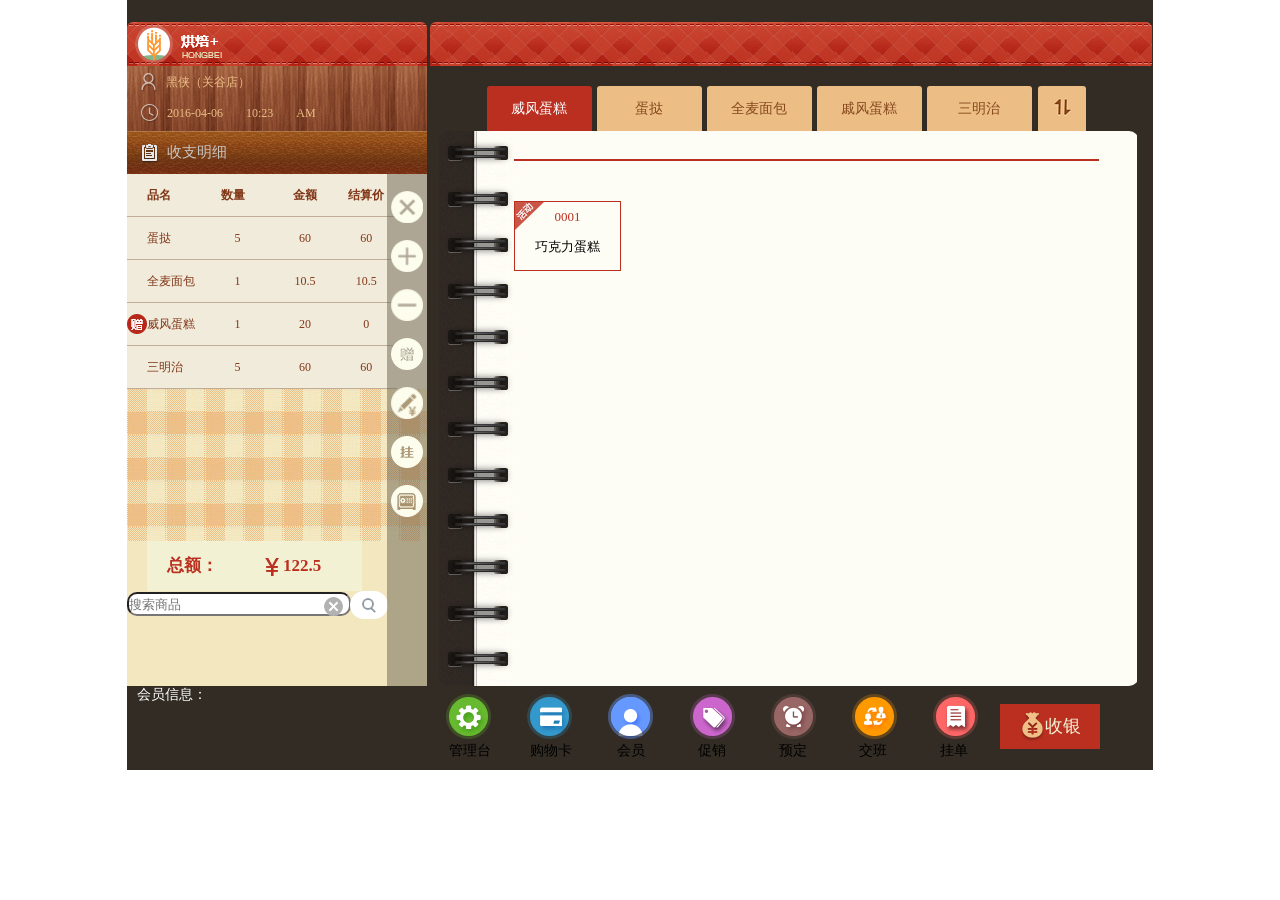
==== 07蛋糕/index.html @ 59873140 "gr" ====
<!DOCTYPE html>
<html lang="en">
<head>
    <meta charset="UTF-8">
    <meta name="viewport" content="width=device-width, initial-scale=1.0">
    <meta http-equiv="X-UA-Compatible" content="ie=edge">
    <title>Document</title>
    <script src="http://apps.bdimg.com/libs/jquery/2.1.4/jquery.min.js"></script>
<style>
    *{margin:0;padding: 0}
    .bg{
        width: 1026px;
        height: 770px;
        margin-left: auto;
        margin-right: auto;
        background-color: rgb(50, 44, 36);
    }
    
    .header>div{
        height: 44px;
        background: url("images/head-bg.png") repeat-x;
        border-radius:6px 6px 0 0;
        margin-top: 22px;
    }
    .header{
        display: flex;
        flex-direction: row;
        width: 1026px;
        margin-left: auto;
        margin-right: auto;
        
    }
    .left-header{
        width: 300px; 
        margin-right: 3px;
        
    }
    .right-header{
        width:722px;
        }
    .left-header #pic1{
        margin-left: 8px;
        margin-top:3px;
        float: left;
        }
    .left-header #pic2{
        margin-left: 8px;
      margin-top:13px;
      float: left;
    }
    .left{
        height:620px;
        width: 300px;
        position: relative;
        float: left;
        }
    .left-nav{
        height: 65px;
        background: url("images/bg-1.png") repeat-x;
        line-height: 30px;
    }
    
    .left-nav span{
        margin-left: 9px;
        margin-right: 14px;
        font-size: 12px;
        color:#ecbd85;
        }
    .left-nav #pic3{ 
        margin-left: 14px; 
        vertical-align:middle;
        }
    .pay{
        height: 43px;
       background: url("images/bd-2.png") repeat-x;
       line-height: 43px;
       font-size: 15px;
       color:#c7c3c1;
       }
     #pic4{
         vertical-align:middle; 
        margin-left: 14px;
        margin-right: 9px;
        }
       .menu{
           background-color: #f1ebdc;
           }
       .menu table{
           position: relative;
           width: 270px;
           border-collapse: collapse;
           font-size: 12px;
           color:#803717;
           text-align: center;
           }
           .img{
               position: absolute;
               margin-top: -75px;
            
           }
        #list{
            width: 95px;
            padding-left: 20px;
            text-align: left;
        }
       .menu td{
           /* */
          width: 265px;
          height:42px;
          border-bottom: 1px solid #c1ac97;
          }
          .list-1{
            padding-left: 20px;
            text-align: left;
          }
          #pic5{
         vertical-align:middle;
          } 
          #line{font-weight: bold;}

          .bg1{
              height: 152px;
              background: url("images/bd-3.png");
              }
           .price{
               height:145px;
               background-color: #f3e7bf;
              
               font-size: 17px;
               color: #bb2f20;
               font-weight: bold;
                }  
            .rental{
                width: 215px;
                height: 50px;
                background-color: #f2f1d3;
               margin-left: 20px;
               line-height:  50px;
               margin-top: 0px;
                } 
                .rental #word{margin-left:20px;}
          #pic6{
           vertical-align:middle;
           } 
        #pic7{
           vertical-align:middle;
            } 
            input{
                height: 20px;
                border-radius: 10px;
                width:220px;
                margin-right: -5px;
               font-size: 13px;
              
                }
                #pic9{position: absolute;
                right:28%;
                bottom: 11.3%;
                }
        .bool{
        width: 40px;
        height: 512px;
        background:rgba(107, 99, 81, .5);
        position: absolute;
        right: 0;
        bottom: 0;
        
        }
       .bool-nav{
        width: 36px;
        height: 360px;
        display: flex;
        flex-direction: column;
        justify-content: space-evenly;
        
        }
        #pic8{
        display: flex;
        flex-direction: column;
        margin-left: 4px;
        }  
        .right{
            width: 724px;
            height: 620px;
            float: left;
        }
        .right-nav{
            width: 650px;
            height: 45px;
            margin-top: 20px;
            margin-left: auto;
            margin-right: auto;
            position: relative;
        }
        ul{
            width: 550px; 
            line-height: 45px;
            height: 45px;
            display: flex;
            justify-content: space-around;
            list-style: none;
            font-size: 14px;
            margin-left:20px;
            }
         #pic10{
             position: absolute;
             right:28px;
             bottom:0;
             border-radius: 3px 3px 0 0;
         }
         .current{
             color: #fff;
             width: 105px;
            height: 45px;
            background-color: #bb2f20;
            text-align: center;
            border-radius: 3px 3px 0 0;
         }
          li{
            color: #88491d;
            width: 105px;
            height: 45px;
            background-color: #ecbd85;
            text-align: center;
            border-radius: 3px 3px 0 0;
            }
        .clamp{
            width: 700px;
            height: 555px;
            background: url("images/jiazi2.png") repeat-y;
            border-radius:10px;
            margin-left: auto;
            margin-right: auto;
        }
        .content{
            width: 600px;
            height: 150px;
            margin-left: 60px;
            position: relative;
            display: flex;
            justify-content: space-between;
            line-height: 30px;
        }
        .clamp p{
            width: 585px;
            height: 2px;
            background-color: #bb2f20;
            margin-left: 90px;
            position: absolute;
            right: 0;
            bottom:80%;
            }
        .content>div{
            border: 1px solid #bb2f20;;
            width: 105px;
            height: 68px;
            margin-top: 70px;
           margin-left:15px; 
           font-size: 13px;
           text-align: center;
           
          }
          .content span{display: block;}
          #num{color: #bb2f20;}
          .cake1{
              background: url("images/huodong.png") no-repeat left top;
          }
          .cake2{
              display: none;
          }
         #word-1{
              color: #fff;
              font-size: 14px;
              margin-left:10px;
              width: 80px;
              }
           .control{
            width: 600px;
            height:45px;
            display: flex;
            flex-direction: row;
            justify-content: space-evenly;
            position: absolute;
            right:270px;
            margin-top: -10px;
           } 
           .words{
            width: 600px;
            height:45px;
            display: flex;
            flex-direction: row;
            justify-content: space-evenly;
            position: absolute;
            right:268px;
            margin-top: 38px;
            font-size: 14px;
           } 
           .words>span{
               width: 45px;
               text-align: center;
            } 
          button{
              width:100px;
              height:45px;
              background-color: #bb2f20;
              position: absolute;
              right: 180px;
              color: #f2f1d3;
              font-size: 18px;
             
              border: none;
          }
          #pic11{
             vertical-align: middle;
         }
</style>
</head>
<body>
    <div class="bg">

        <div class="header">
        <div class="left-header">
            <img src="images/logo.png" id="pic1">
            <img src="images/烘焙.png" id="pic2">
        </div>
        <div class="right-header"></div>
       </div>

       <div class="left">
       <div class="left-nav">
        <img src="images/position.png" id="pic3"><span>黑侠（关谷店）</span>
        <br>
          <img src="images/clock.png" id="pic3"><span>2016-04-06</span><span>10:23</span><span>AM</span> 
       </div>
       <div class="pay">
            <img src="images/bill.png" id="pic4"><span>收支明细</span>
       </div>
       <div class="menu">
           <table>
               <tr id="line">
                   <td id="list">品名</td>
                   <td class="list-1">数量</td>
                   <td>金额</td>
                   <td>结算价</td>
               </tr>
               <tr>
                    <td class="list-1">蛋挞</td>
                    <td>5</td>
                    <td>60</td>
                    <td>60</td>
                </tr>
                <tr>
                    <td  class="list-1">全麦面包</td>
                    <td>1</td>
                    <td>10.5</td>
                    <td>10.5</td>
                </tr>
                <tr>
                    <td class="list-1">
                      威风蛋糕
                    </td>
                    <td>1</td>
                    <td>20</td>
                    <td>0</td>
                </tr>
                <tr>
                    <td class="list-1">三明治</td>
                    <td>5</td>
                    <td>60</td>
                    <td>60</td>
                </tr>
           </table>
           <div class="img"><img src="images/give.png" alt=""></div>
       </div>
       <div class="bg1"></div>
       <div class="price">
            <p class="rental">
                <span id="word">总额：&nbsp;&nbsp;&nbsp;&nbsp;&nbsp;&nbsp;&nbsp;&nbsp;&nbsp;&nbsp;</span> 
                
                <img src="images/renmingbi.png" id="pic6">
                <span >122.5</span>
            </p>
            <input type="text" placeholder="搜索商品">
            <img src="images/chenghao1.png" id="pic9">
            <img src="images/search.png" id="pic7">

       </div>
       <div class="bool">
          <div class="bool-nav">
            <img src="images/chenghao.png" id="pic8">
            <img src="images/add.png" id="pic8">
            <img src="images/jianshao.png" id="pic8">
            <img src="images/give1.png" id="pic8">
            <img src="images/pen.png" id="pic8">
            <img src="images/gua.png" id="pic8">
            <img src="images/item.png" id="pic8">
           </div> 
       </div>
    </div>

    <div class="right">
        <div class="right-nav">
            <ul class="right-nav-1" >
            <li class="current">威风蛋糕</li>
            <li>蛋挞</li>
            <li>全麦面包</li>
            <li>戚风蛋糕</li>
            <li>三明治</li>
            </ul>
            <img src="images/jiantou.png" id="pic10">
        </div>
        <P></P>
        <div class="clamp">
           <div class="content">
               <P></P>
               <div class="cake cake1">
                <span id="num">0001</span>
                <span>巧克力蛋糕</span>
               </div>
               <div class="cake cake2">
                   <span id="num">0001</span>
                   <span>巧克力蛋糕</span>
               </div>
               <div class="cake cake2">
                <span id="num">0001</span>
                <span>巧克力蛋糕</span>
               </div>
               <div class="cake cake2">
                <span id="num">0001</span>
                <span>巧克力蛋糕</span>
               </div>
               <div class="cake cake2">
                <span id="num">0001</span>
                <span>巧克力蛋糕</span>
               </div>
           </div>
        </div>
        
    </div>
     
<script>
    $(document).ready(function(){  
        $('.right-nav-1>li').click(function(){
            $(this).addClass("current").siblings().removeClass("current")
            console.log($(this).index())
            $(".content>div").eq($(this).index()).show(300).siblings().hide(300)
        })

    })
</script>

    

    
    <p id="word-1">会员信息：</p>
    <div class="control">

       <img src="images/设置.png" id="pic8">
       <img src="images/信用卡购物.png" id="pic8">
       <img src="images/huiyuan.png" id="pic8">
       <img src="images/cuxiao.png" id="pic8">
       <img src="images/预定.png" id="pic8">
       <img src="images/jiaoban.png" id="pic8">
       <img src="images/guadan.png" id="pic8">
    </div>
    <div class="words">
        <span>管理台</span>
        <span>购物卡</span>
        <span>会员</span>
        <span>促销</span>
        <span>预定</span>
        <span>交班</span>
        <span>挂单</span>
    </div>
    <button><img src="images/收银中心.png" id="pic11">收银</button>
    
   </div>
   
</body>
</html>
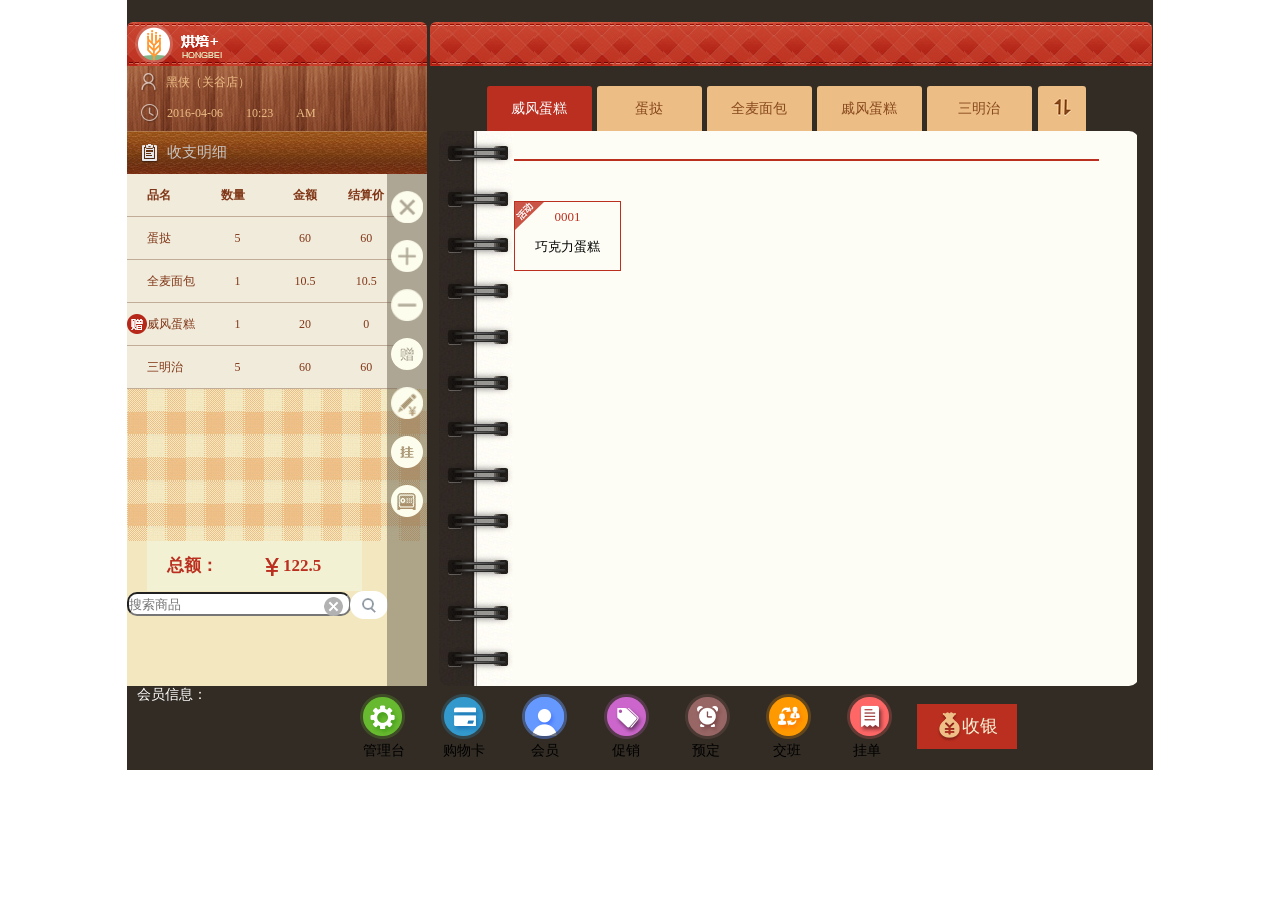
==== commit f55c3140: "gr" ====
--- a/07蛋糕/index.html
+++ b/07蛋糕/index.html
@@ -281,7 +281,7 @@
             flex-direction: row;
             justify-content: space-evenly;
             position: absolute;
-            right:270px;
+            right:356px;
             margin-top: -10px;
            } 
            .words{
@@ -291,7 +291,7 @@
             flex-direction: row;
             justify-content: space-evenly;
             position: absolute;
-            right:268px;
+            right:354.5px;
             margin-top: 38px;
             font-size: 14px;
            } 
@@ -304,10 +304,10 @@
               height:45px;
               background-color: #bb2f20;
               position: absolute;
-              right: 180px;
+              right: 263px;
               color: #f2f1d3;
               font-size: 18px;
-             
+           
               border: none;
           }
           #pic11{
